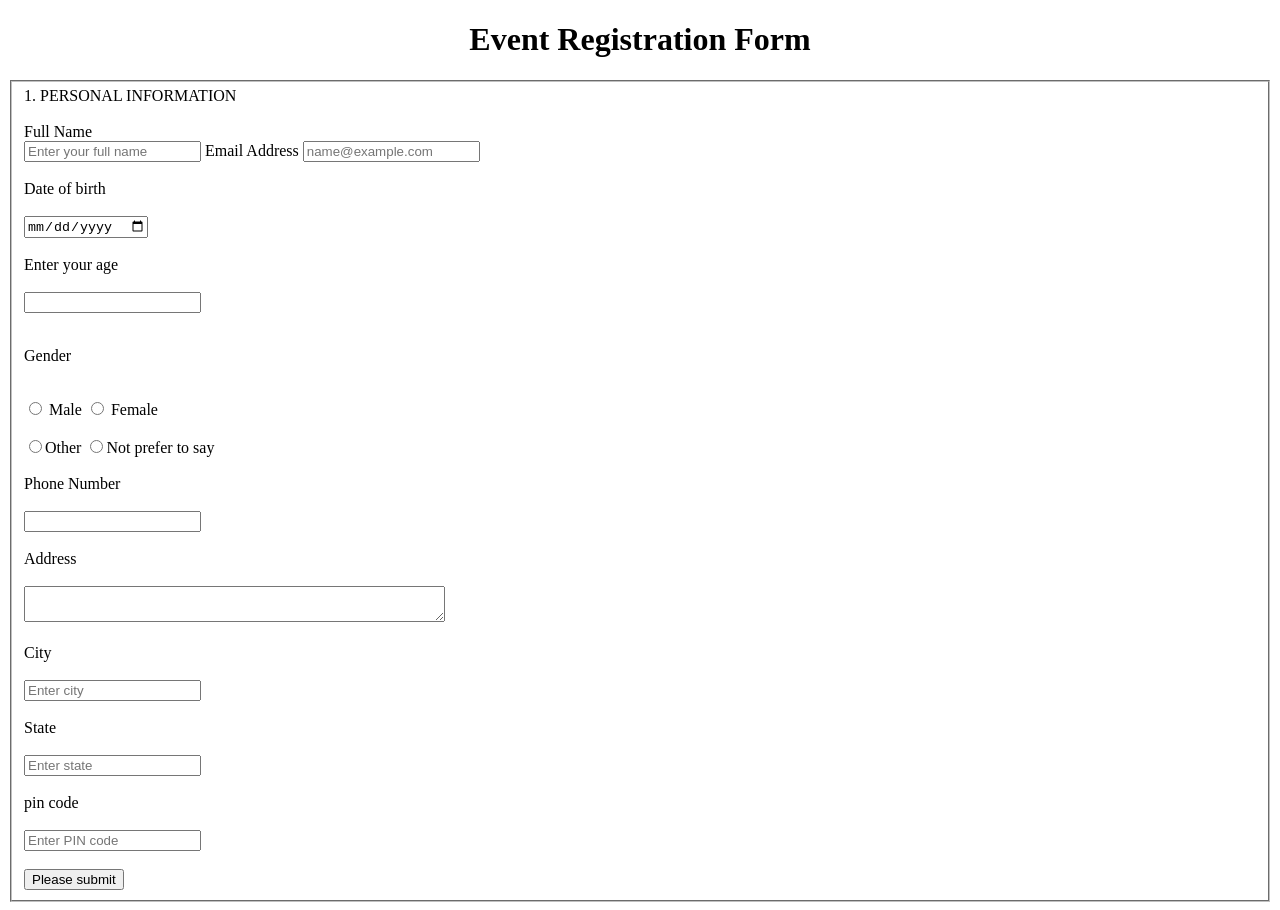
==== Event-management-form.html @ 7ac6cef9 "added something" ====
<!DOCTYPE html>
<html lang="en">
<head>
    <meta charset="UTF-8">
    <meta name="viewport" content="width=device-width, initial-scale=1.0">
    <title>Event Management Form Practice</title>
    <link rel="stylesheet" href="./style.css">
</head>
<body>
    <h1>Event Registration Form</h1>
    <form action="" >
    <fieldset>
    <!-- ! google e ki auto complete on kora thake normally? and personal info section -->
<span>1. PERSONAL INFORMATION</span> <br><br>
<label for="fname">Full Name</label><br>
<input type="text" name="fname" id="fname" required placeholder="Enter your full name">
<label for="email">Email Address</label>
<input type="email" name="email" id="email" required placeholder="name@example.com"> <br><br>
<label for="dof">Date of birth</label> <br><br>
<!-- ! Placeholder issue here -->
<input type="date" name="dof" id="dof"> <br><br>  
<label for="age">Enter your age</label> <br><br>
    <input type="number" name="" id="age"> <br><br>
    <!-- ! ekhane pic er moto option kivabe banabo? -->
    <p>Gender</p> <br>
    <label for="gen1">
    <input type="radio" name="gender" id="gen1">    
        Male</label>
    <label for="gen2">
    <input type="radio" name="gender" id="gen2">    
        Female</label> <br><br>
        <label for="gen3"> <input type="radio" name="" id="gen3">Other</label>
        <label for="gen4"> <input type="radio" name="" id="gen4">Not prefer to say</label> <br><br>
    <label for="">Phone Number</label> <br><br>
    <input type="number"> <br><br>
<!-- ! ami kivabe phone number likhbo only and maximum 11 digit fixed kore dibo? -->
<label for="add">Address</label> <br><br>
<!-- ! text area te placeholder kaj kore na? -->
 <textarea name="" id="add" placeholder="Enter your complete address" cols="50" required> 
 </textarea> <br><br>
 <label for="city">City</label> <br><br>
 <input type="text" name="" id="city" required placeholder="Enter city"> <br><br>
 
 <label for="state">State</label> <br><br>
 <input type="text" name="" id="state" required placeholder="Enter state"> <br><br>
 <label for="pin-code">pin code</label> <br><br>
 <input type="text" name="" id="pin-code" required placeholder="Enter PIN code"> <br><br>
 <input type="submit" value="Please submit">
    </fieldset>
    </form>
</body>
</html>
---- style.css ----
h1{
    text-align: center;
}
input[type="number"]::-webkit-inner-spin-button,
input[type="number"]::-webkit-outer-spin-button {
  -webkit-appearance: none;
  margin: 0;
}
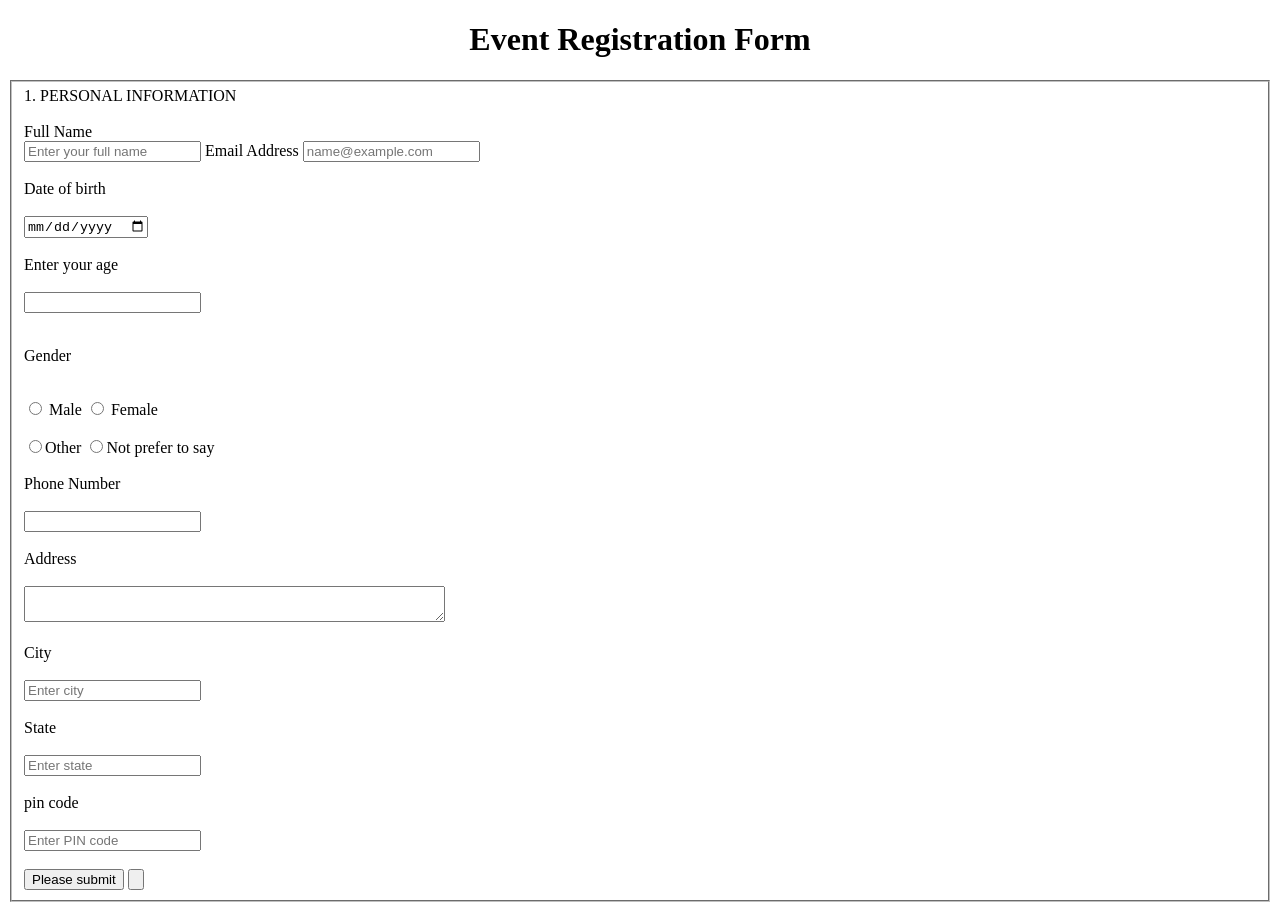
==== commit 1e43dff6: "added another something" ====
--- a/Event-management-form.html
+++ b/Event-management-form.html
@@ -46,6 +46,7 @@
  <label for="pin-code">pin code</label> <br><br>
  <input type="text" name="" id="pin-code" required placeholder="Enter PIN code"> <br><br>
  <input type="submit" value="Please submit">
+ <input type="button" value="">
     </fieldset>
     </form>
 </body>
